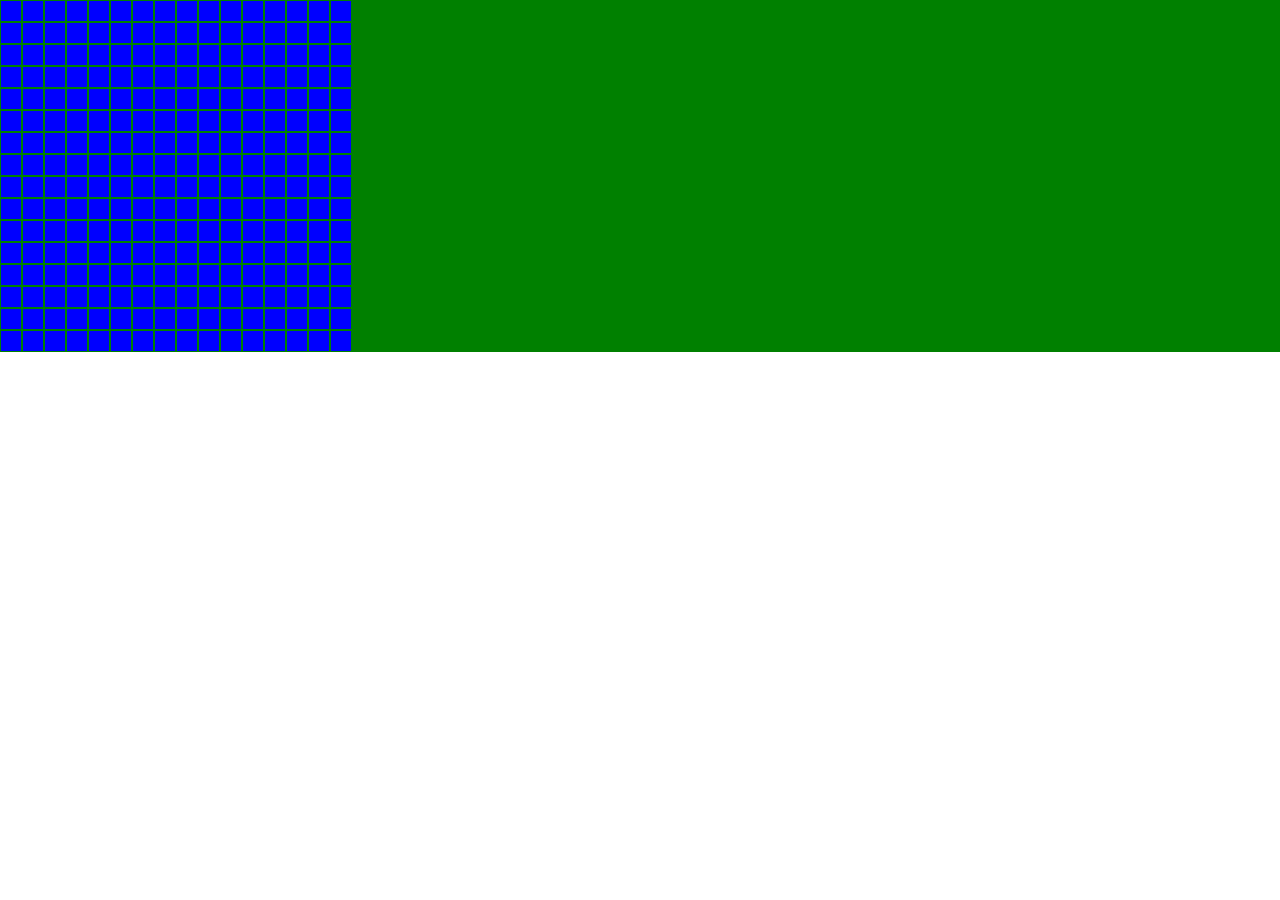
==== index.html @ e64e3e84 "Create essential files - Create basic function to create a grid layout" ====
<!DOCTYPE html>
<html>
  <head>
    <meta charset="utf-8">
    <meta name="viewport" content="width=device-width, initial-scale=1">
    <link rel="stylesheet" type="text/css" href="reset.css">
    <link rel="stylesheet" type="text/css" href="style.css">
    <script src="script.js"></script>
  </head>
  <body>

  </body>
</html>
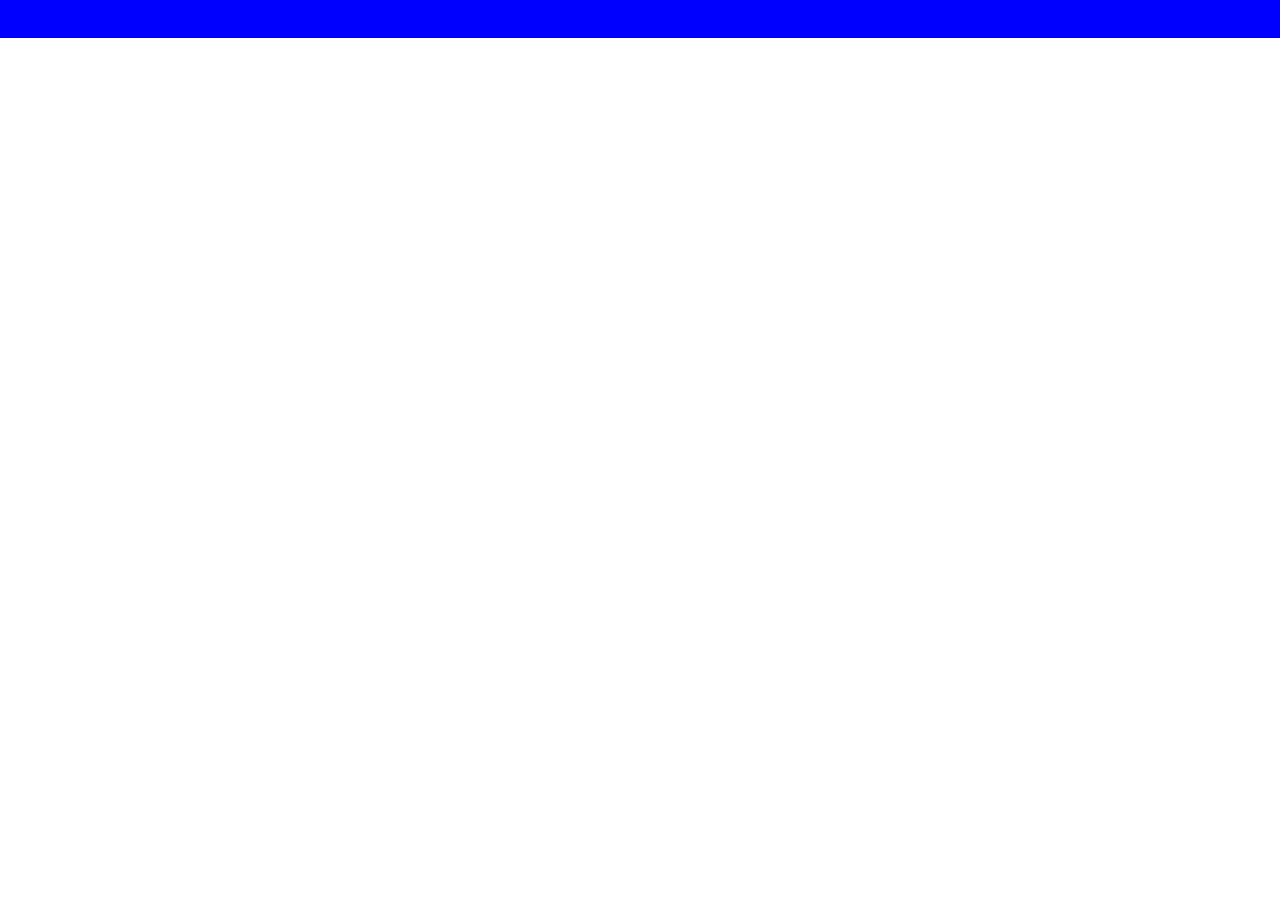
==== commit 392fc3e1: "Created new project files" ====
--- a/index.html
+++ b/index.html
@@ -5,9 +5,8 @@
     <meta name="viewport" content="width=device-width, initial-scale=1">
     <link rel="stylesheet" type="text/css" href="reset.css">
     <link rel="stylesheet" type="text/css" href="style.css">
-    <script src="script.js"></script>
   </head>
   <body>
-
   </body>
+  <script src="script.js"></script>
 </html>
--- a/style.css
+++ b/style.css
@@ -0,0 +1,5 @@
+.grid-container {
+  display: grid;
+  grid-gap: 2px;
+  background-color: blue;
+}
